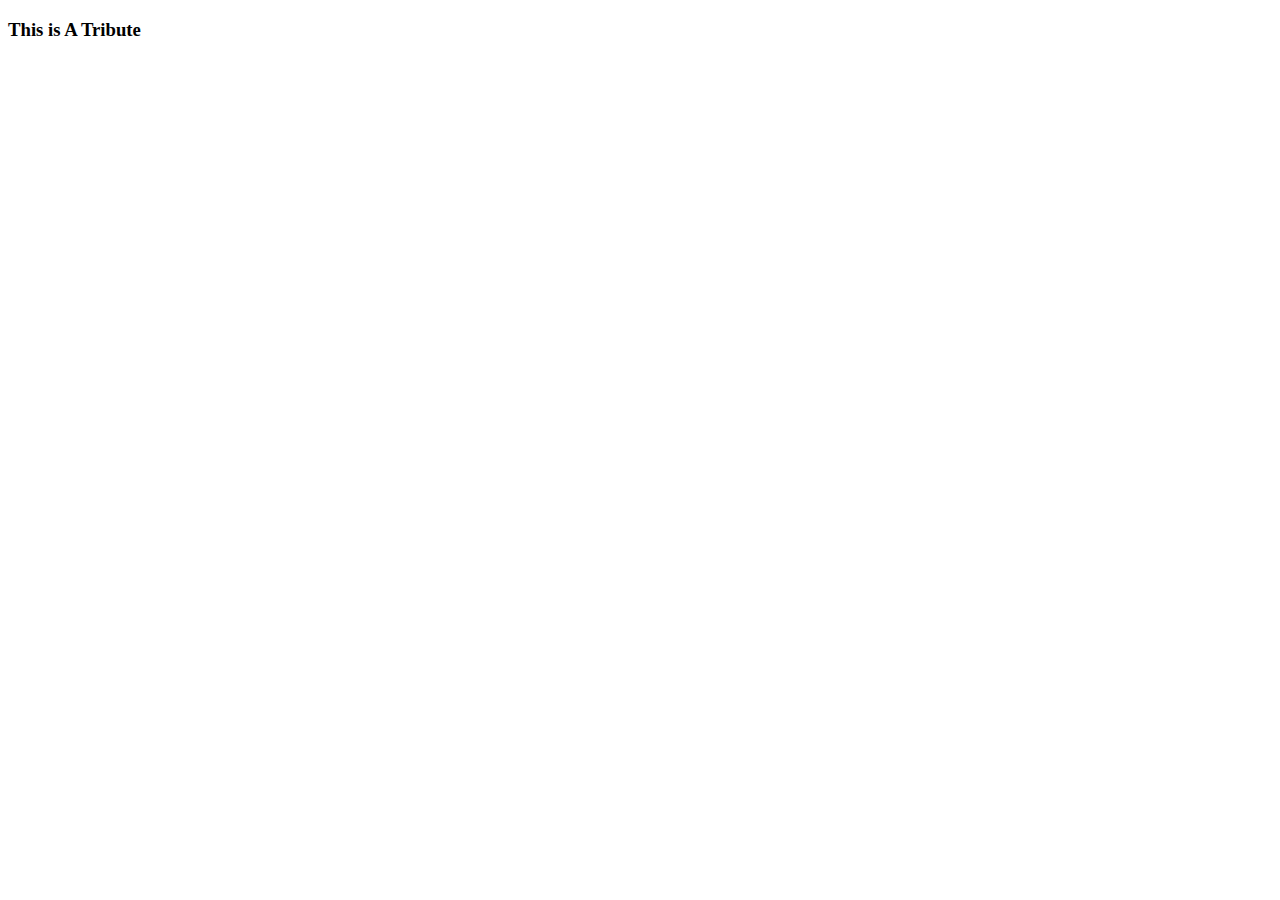
==== App1/index.html @ f7fce44f "added html file" ====
<!DOCTYPE html>
<html lang="en">
<head>
    <meta charset="UTF-8">
    <meta http-equiv="X-UA-Compatible" content="IE=edge">
    <meta name="viewport" content="width=device-width, initial-scale=1.0">
    <title>Tribute Page </title>
    <link rel="stylesheet" href="style.css">
</head>
<body>
    <h3>This is A Tribute</h3>
</body>
</html>
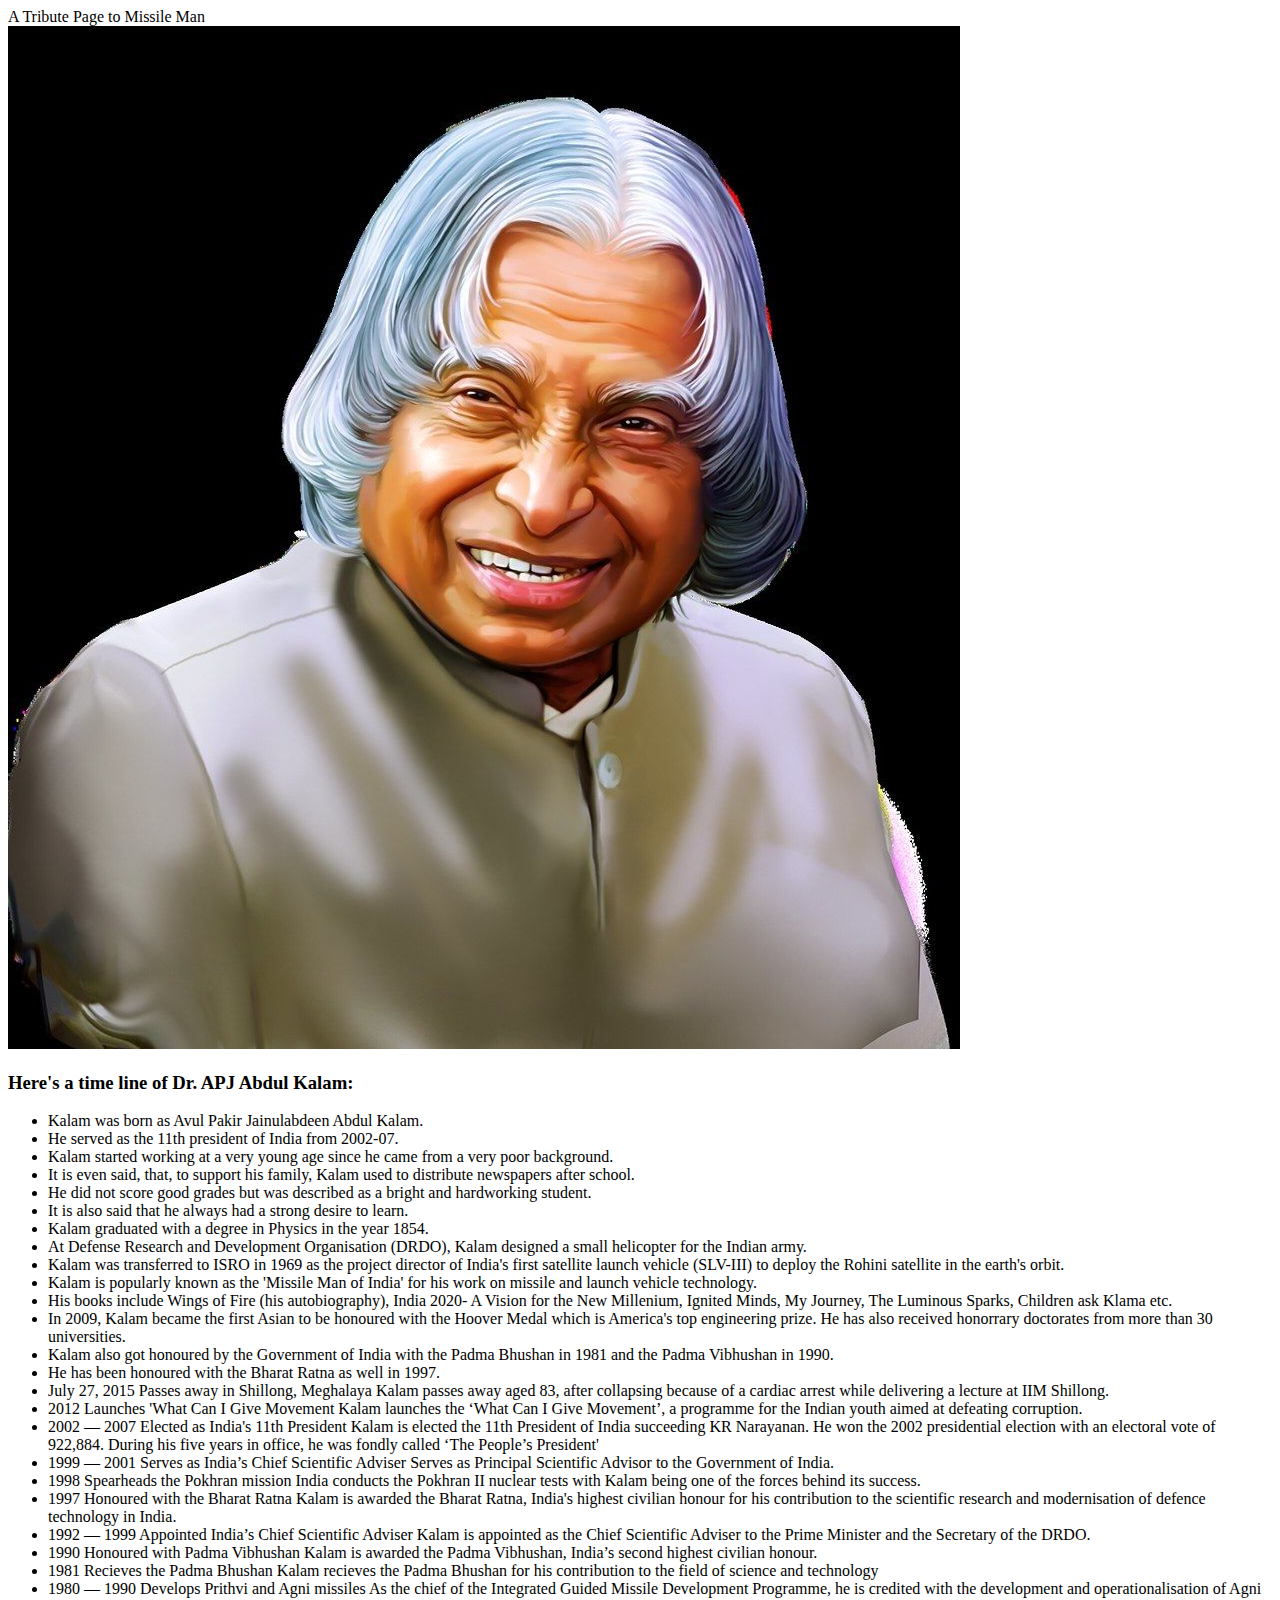
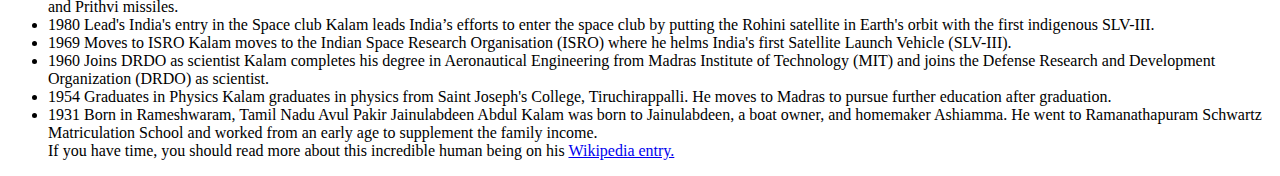
==== commit ea06eff6: "added structure" ====
--- a/App1/index.html
+++ b/App1/index.html
@@ -8,6 +8,81 @@
     <link rel="stylesheet" href="style.css">
 </head>
 <body>
-    <h3>This is A Tribute</h3>
+ <header>A Tribute Page to Missile Man </header>
+
+ <img src="./apj1.jpg" alt="Dr APJ Abdul Kalam Portrait">
+ <h3>Here's a time line of Dr. APJ Abdul Kalam:</h3>
+
+ <ul>
+
+
+    <li> Kalam was born as Avul Pakir Jainulabdeen Abdul Kalam. </li>
+    <li>  He served as the 11th president of India from 2002-07.</li>
+    <li> Kalam started working at a very young age since he came from a very poor background. </li>
+    <li> It is even said, that, to support his family, Kalam used to distribute newspapers after school. </li>
+    <li> He did not score good grades but was described as a bright and hardworking student. </li>
+    <li>  It is also said that he always had a strong desire to learn.</li>
+    <li> Kalam graduated with a degree in Physics in the year 1854. </li> 
+    <li>At Defense Research and Development Organisation (DRDO), Kalam designed a small helicopter for the Indian army.  </li>
+    <li>Kalam was transferred to ISRO in 1969 as the project director of India's first satellite launch vehicle (SLV-III) to deploy the Rohini satellite in the earth's orbit. </li>
+
+    <li>Kalam is popularly known as the 'Missile Man of India' for his work on missile and launch vehicle technology.</li> 
+
+    <li>His books include Wings of Fire (his autobiography), India 2020- A Vision for the New Millenium, Ignited Minds, My Journey, The Luminous Sparks, Children ask Klama etc.</li>
+
+    <li>In 2009, Kalam became the first Asian to be honoured with the Hoover Medal which is America's top engineering prize. He has also received honorrary doctorates from more than 30 universities.</li> 
+
+    <li>Kalam also got honoured by the Government of India with the Padma Bhushan in 1981 and the Padma Vibhushan in 1990.</li> 
+
+    <li> He has been honoured with the Bharat Ratna as well in 1997.</li>
+
+
+
+    <li>July 27, 2015 Passes away in Shillong, Meghalaya Kalam passes away aged 83, after collapsing because of a cardiac arrest while delivering a lecture at IIM Shillong.</li>
+
+
+    <li>2012 Launches 'What Can I Give Movement Kalam launches the ‘What Can I Give Movement’, a programme for the Indian youth aimed at defeating corruption.</li>
+
+
+
+    <li>2002 — 2007 Elected as India's 11th President Kalam is elected the 11th President of India succeeding KR Narayanan. He won the 2002 presidential election with an electoral vote of 922,884. During his five years in office, he was fondly called ‘The People’s President'</li>
+
+
+
+    <li>1999 — 2001 Serves as India’s Chief Scientific Adviser Serves as Principal Scientific Advisor to the Government of India.</li>
+
+
+    <li>1998 Spearheads the Pokhran mission India conducts the Pokhran II nuclear tests with Kalam being one of the forces behind its success.</li>
+
+
+    <li>1997 Honoured with the Bharat Ratna Kalam is awarded the Bharat Ratna, India's highest civilian honour for his contribution to the scientific research and modernisation of defence technology in India.</li>
+
+
+
+    <li>1992 — 1999 Appointed India’s Chief Scientific Adviser Kalam is appointed as the Chief Scientific Adviser to the Prime Minister and the Secretary of the DRDO.</li>
+
+
+    <li>1990 Honoured with Padma Vibhushan Kalam is awarded the Padma Vibhushan, India’s second highest civilian honour.</li>
+
+
+    <li>1981 Recieves the Padma Bhushan Kalam recieves the Padma Bhushan for his contribution to the field of science and technology</li>
+
+    <li>1980 — 1990 Develops Prithvi and Agni missiles As the chief of the Integrated Guided Missile Development Programme, he is credited with the development and operationalisation of Agni and Prithvi missiles.</li>
+
+    <li>1980 Lead's India's entry in the Space club Kalam leads India’s efforts to enter the space club by putting the Rohini satellite in Earth's orbit with the first indigenous SLV-III.</li>
+
+    <li>1969 Moves to ISRO Kalam moves to the Indian Space Research Organisation (ISRO) where he helms India's first Satellite Launch Vehicle (SLV-III).</li>
+
+    <li>1960 Joins DRDO as scientist Kalam completes his degree in Aeronautical Engineering from Madras Institute of Technology (MIT) and joins the Defense Research and Development Organization (DRDO) as scientist.</li>
+
+    <li>1954 Graduates in Physics Kalam graduates in physics from Saint Joseph's College, Tiruchirappalli. He moves to Madras to pursue further education after graduation.</li>
+
+    <li>1931 Born in Rameshwaram, Tamil Nadu Avul Pakir Jainulabdeen Abdul Kalam was born to Jainulabdeen, a boat owner, and homemaker Ashiamma. He went to Ramanathapuram Schwartz Matriculation School and worked from an early age to supplement the family income.</li>
+
+
+<footer>If you have time, you should read more about this incredible human being on his <a href="https://en.wikipedia.org/wiki/A._P._J._Abdul_Kalam"> Wikipedia entry.</a></footer>
+
+ </ul>
 </body>
+
 </html>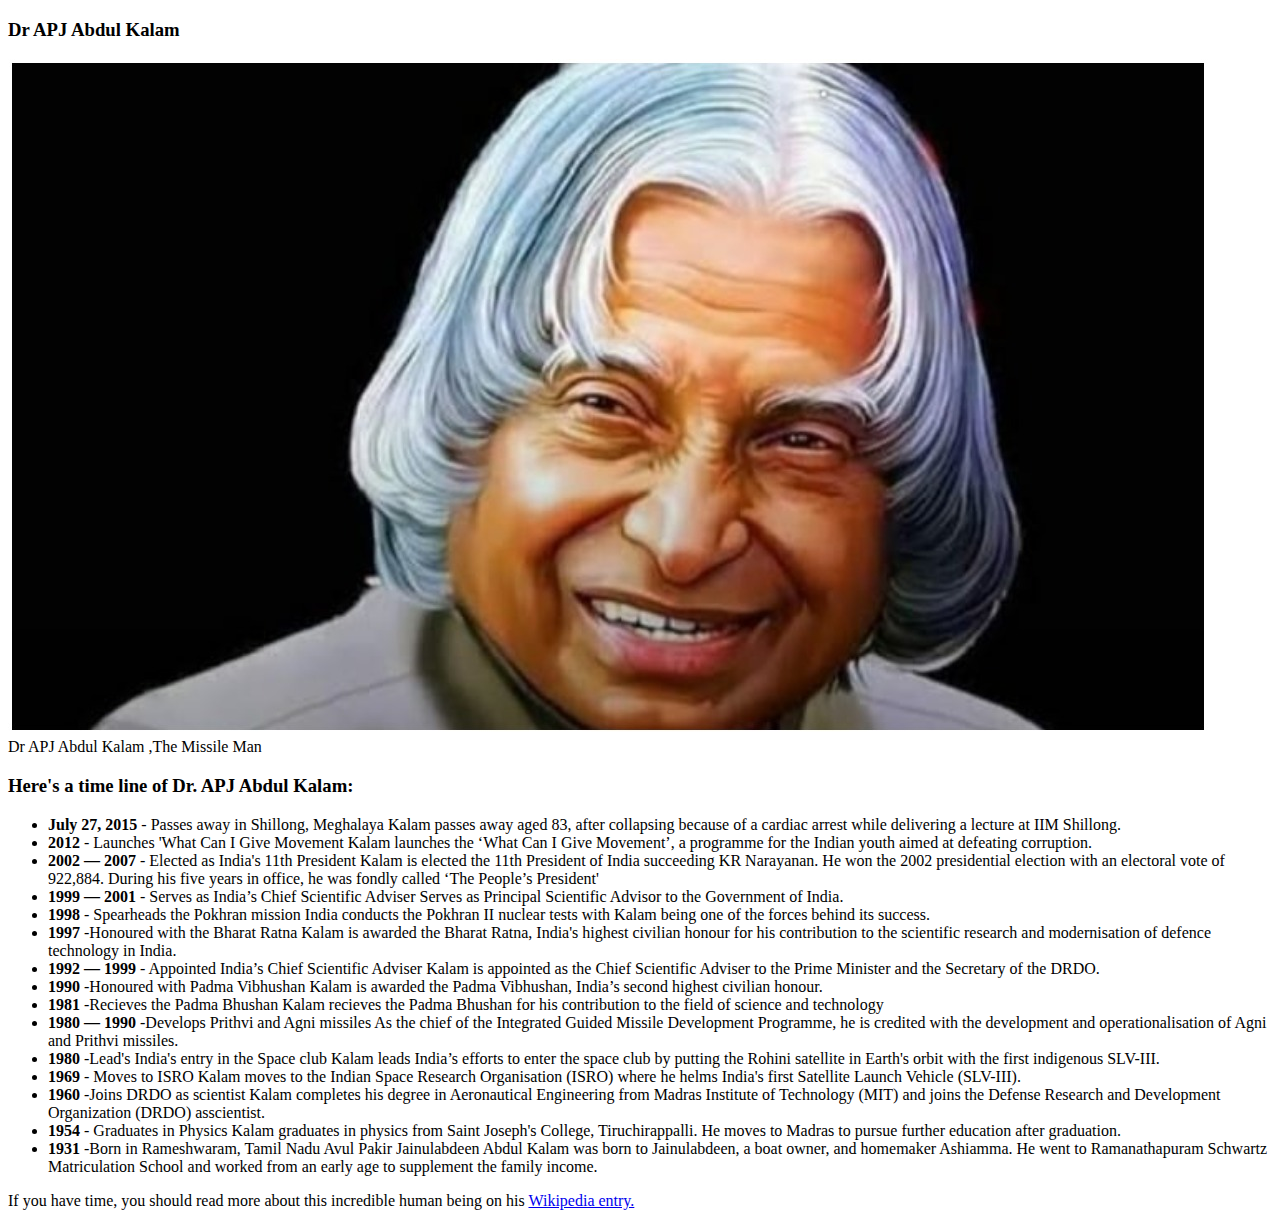
==== commit 1bd47fec: "app1 done" ====
--- a/App1/index.html
+++ b/App1/index.html
@@ -1,88 +1,70 @@
 <!DOCTYPE html>
 <html lang="en">
+
 <head>
     <meta charset="UTF-8">
     <meta http-equiv="X-UA-Compatible" content="IE=edge">
     <meta name="viewport" content="width=device-width, initial-scale=1.0">
-    <title>Tribute Page </title>
+    <title id="title">Dr. APJ Abdul Kalam </title>
     <link rel="stylesheet" href="style.css">
 </head>
+
 <body>
- <header>A Tribute Page to Missile Man </header>
+    <main id="main">
 
- <img src="./apj1.jpg" alt="Dr APJ Abdul Kalam Portrait">
- <h3>Here's a time line of Dr. APJ Abdul Kalam:</h3>
-
- <ul>
+        <h3 id="head3">Dr APJ Abdul Kalam</h3>
+        <div id='img-div'>
+            <img src="./apj2.jpg" alt="Dr APJ Abdul Kalam Portrait">
+            <div id="img-caption">Dr APJ Abdul Kalam ,The Missile Man</div>
+            <section id="tribute-info"> 
+            <h3 id="headline">Here's a time line of Dr. APJ Abdul Kalam:</h3></section>
+        </div>
+        <ul>
+            <!--ultimate JS resource - https://education.launchcode.org/intro-to-professional-web-dev/chapters/how-programs-work/algorithms.html -->
 
 
-    <li> Kalam was born as Avul Pakir Jainulabdeen Abdul Kalam. </li>
-    <li>  He served as the 11th president of India from 2002-07.</li>
-    <li> Kalam started working at a very young age since he came from a very poor background. </li>
-    <li> It is even said, that, to support his family, Kalam used to distribute newspapers after school. </li>
-    <li> He did not score good grades but was described as a bright and hardworking student. </li>
-    <li>  It is also said that he always had a strong desire to learn.</li>
-    <li> Kalam graduated with a degree in Physics in the year 1854. </li> 
-    <li>At Defense Research and Development Organisation (DRDO), Kalam designed a small helicopter for the Indian army.  </li>
-    <li>Kalam was transferred to ISRO in 1969 as the project director of India's first satellite launch vehicle (SLV-III) to deploy the Rohini satellite in the earth's orbit. </li>
+            <li><strong>July 27, 2015 </strong>- Passes away in Shillong, Meghalaya Kalam passes away aged 83, after collapsing because
+                of a cardiac arrest while delivering a lecture at IIM Shillong.</li>
+            <li> <strong> 2012 </strong> - Launches 'What Can I Give Movement Kalam launches the ‘What Can I Give
+                Movement’, a programme for the Indian youth aimed at defeating corruption.</li>
+            <li> <strong> 2002 — 2007 </strong> - Elected as India's 11th President Kalam is elected the 11th President
+                of India succeeding KR Narayanan. He won the 2002 presidential election with an electoral vote of
+                922,884. During his five years in office, he was fondly called ‘The People’s President'</li>
+            <li> <strong> 1999 — 2001 </strong> - Serves as India’s Chief Scientific Adviser Serves as Principal
+                Scientific Advisor to the Government of India.</li>
+            <li> <strong> 1998 </strong> - Spearheads the Pokhran mission India conducts the Pokhran II nuclear tests
+                with Kalam being one of the forces behind its success.</li>
+            <li> <strong> 1997 </strong> -Honoured with the Bharat Ratna Kalam is awarded the Bharat Ratna, India's
+                highest civilian honour for his contribution to the scientific research and modernisation of defence
+                technology in India.</li>
+            <li> <strong> 1992 — 1999</strong> - Appointed India’s Chief Scientific Adviser Kalam is appointed as the
+                Chief Scientific Adviser to the Prime Minister and the Secretary of the DRDO.</li>
+            <li> <strong> 1990 </strong> -Honoured with Padma Vibhushan Kalam is awarded the Padma Vibhushan, India’s
+                second highest civilian honour.</li>
+            <li> <strong> 1981 </strong> -Recieves the Padma Bhushan Kalam recieves the Padma Bhushan for his
+                contribution to the field of science and technology</li>
+            <li> <strong> 1980 — 1990 </strong> -Develops Prithvi and Agni missiles As the chief of the Integrated
+                Guided Missile Development Programme, he is credited with the development and operationalisation of Agni
+                and Prithvi missiles.</li>
+            <li> <strong> 1980 </strong> -Lead's India's entry in the Space club Kalam leads India’s efforts to enter
+                the space club by putting the Rohini satellite in Earth's orbit with the first indigenous SLV-III.</li>
+            <li> <strong> 1969 </strong> - Moves to ISRO Kalam moves to the Indian Space Research Organisation (ISRO)
+                where he helms India's first Satellite Launch Vehicle (SLV-III).</li>
+            <li> <strong> 1960 </strong> -Joins DRDO as scientist Kalam completes his degree in Aeronautical Engineering
+                from Madras Institute of Technology (MIT) and joins the Defense Research and Development Organization
+                (DRDO) asscientist.</li>
+            <li> <strong> 1954 </strong> - Graduates in Physics Kalam graduates in physics from Saint Joseph's College,
+                Tiruchirappalli. He moves to Madras to pursue further education after graduation.</li>
+            <li> <strong> 1931 </strong> -Born in Rameshwaram, Tamil Nadu Avul Pakir Jainulabdeen Abdul Kalam was born
+                to Jainulabdeen, a boat owner, and homemaker Ashiamma. He went to Ramanathapuram Schwartz Matriculation
+                School and worked from an early age to supplement the family income.</li>
+        </ul>
+        <footer>If you have time, you should read more about this incredible human being on his 
+            <a id="tribute-link"
+                target="blank" href="https://en.wikipedia.org/wiki/A._P._J._Abdul_Kalam"> Wikipedia entry.</a></footer>
 
-    <li>Kalam is popularly known as the 'Missile Man of India' for his work on missile and launch vehicle technology.</li> 
-
-    <li>His books include Wings of Fire (his autobiography), India 2020- A Vision for the New Millenium, Ignited Minds, My Journey, The Luminous Sparks, Children ask Klama etc.</li>
-
-    <li>In 2009, Kalam became the first Asian to be honoured with the Hoover Medal which is America's top engineering prize. He has also received honorrary doctorates from more than 30 universities.</li> 
-
-    <li>Kalam also got honoured by the Government of India with the Padma Bhushan in 1981 and the Padma Vibhushan in 1990.</li> 
-
-    <li> He has been honoured with the Bharat Ratna as well in 1997.</li>
-
-
-
-    <li>July 27, 2015 Passes away in Shillong, Meghalaya Kalam passes away aged 83, after collapsing because of a cardiac arrest while delivering a lecture at IIM Shillong.</li>
-
-
-    <li>2012 Launches 'What Can I Give Movement Kalam launches the ‘What Can I Give Movement’, a programme for the Indian youth aimed at defeating corruption.</li>
-
-
-
-    <li>2002 — 2007 Elected as India's 11th President Kalam is elected the 11th President of India succeeding KR Narayanan. He won the 2002 presidential election with an electoral vote of 922,884. During his five years in office, he was fondly called ‘The People’s President'</li>
-
-
-
-    <li>1999 — 2001 Serves as India’s Chief Scientific Adviser Serves as Principal Scientific Advisor to the Government of India.</li>
-
-
-    <li>1998 Spearheads the Pokhran mission India conducts the Pokhran II nuclear tests with Kalam being one of the forces behind its success.</li>
-
-
-    <li>1997 Honoured with the Bharat Ratna Kalam is awarded the Bharat Ratna, India's highest civilian honour for his contribution to the scientific research and modernisation of defence technology in India.</li>
-
-
-
-    <li>1992 — 1999 Appointed India’s Chief Scientific Adviser Kalam is appointed as the Chief Scientific Adviser to the Prime Minister and the Secretary of the DRDO.</li>
-
-
-    <li>1990 Honoured with Padma Vibhushan Kalam is awarded the Padma Vibhushan, India’s second highest civilian honour.</li>
-
-
-    <li>1981 Recieves the Padma Bhushan Kalam recieves the Padma Bhushan for his contribution to the field of science and technology</li>
-
-    <li>1980 — 1990 Develops Prithvi and Agni missiles As the chief of the Integrated Guided Missile Development Programme, he is credited with the development and operationalisation of Agni and Prithvi missiles.</li>
-
-    <li>1980 Lead's India's entry in the Space club Kalam leads India’s efforts to enter the space club by putting the Rohini satellite in Earth's orbit with the first indigenous SLV-III.</li>
-
-    <li>1969 Moves to ISRO Kalam moves to the Indian Space Research Organisation (ISRO) where he helms India's first Satellite Launch Vehicle (SLV-III).</li>
-
-    <li>1960 Joins DRDO as scientist Kalam completes his degree in Aeronautical Engineering from Madras Institute of Technology (MIT) and joins the Defense Research and Development Organization (DRDO) as scientist.</li>
-
-    <li>1954 Graduates in Physics Kalam graduates in physics from Saint Joseph's College, Tiruchirappalli. He moves to Madras to pursue further education after graduation.</li>
-
-    <li>1931 Born in Rameshwaram, Tamil Nadu Avul Pakir Jainulabdeen Abdul Kalam was born to Jainulabdeen, a boat owner, and homemaker Ashiamma. He went to Ramanathapuram Schwartz Matriculation School and worked from an early age to supplement the family income.</li>
-
-
-<footer>If you have time, you should read more about this incredible human being on his <a href="https://en.wikipedia.org/wiki/A._P._J._Abdul_Kalam"> Wikipedia entry.</a></footer>
-
- </ul>
+    </main>
+    
 </body>
-
+<script src="./script.js"></script>
 </html>